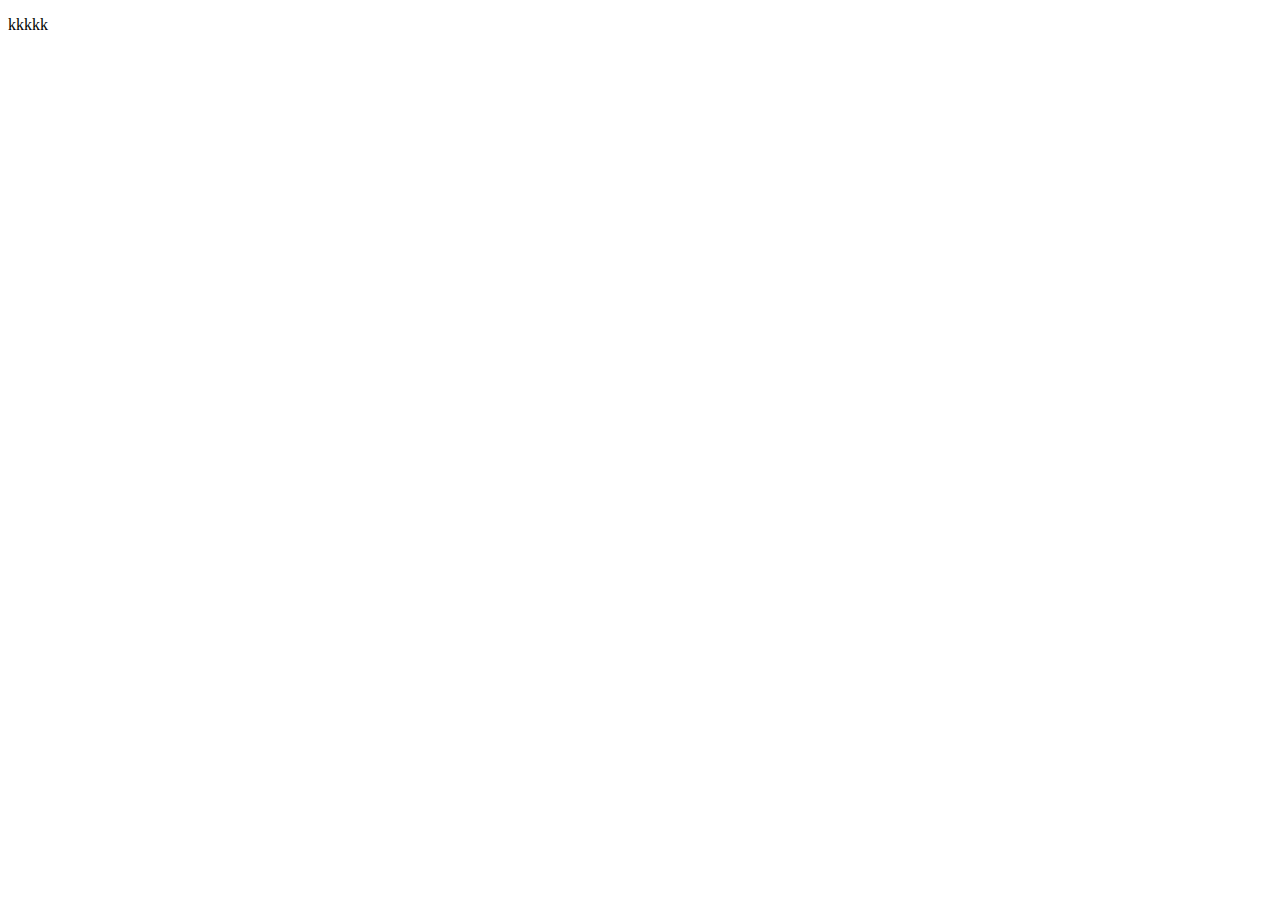
==== 1.html @ 709635a8 "JJJIJI" ====
<!doctype html>
<html lang="en">
<head>
    <meta charset="UTF-8">
    <meta name="viewport" content="width=device-width, user-scalable=no, initial-scale=1.0, maximum-scale=1.0, minimum-scale=1.0">
    <meta http-equiv="X-UA-Compatible" content="ie=edge">
    <title>Document</title>
</head>
<body>
    <p>kkkkk</p>
</body>
</html>
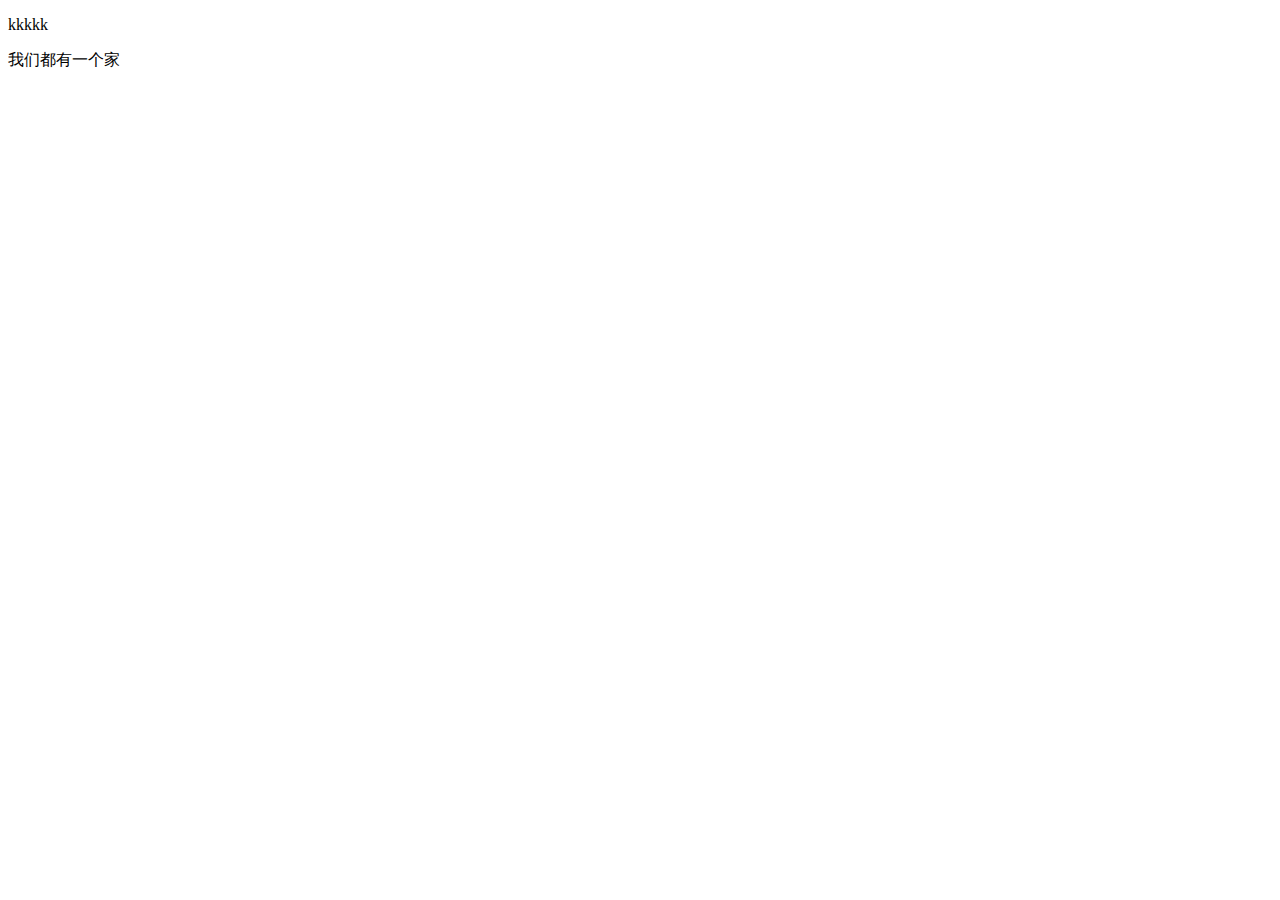
==== commit a3bffa09: "我添加了一个p标签" ====
--- a/1.html
+++ b/1.html
@@ -8,5 +8,6 @@
 </head>
 <body>
     <p>kkkkk</p>
+    <p>我们都有一个家</p>
 </body>
 </html>